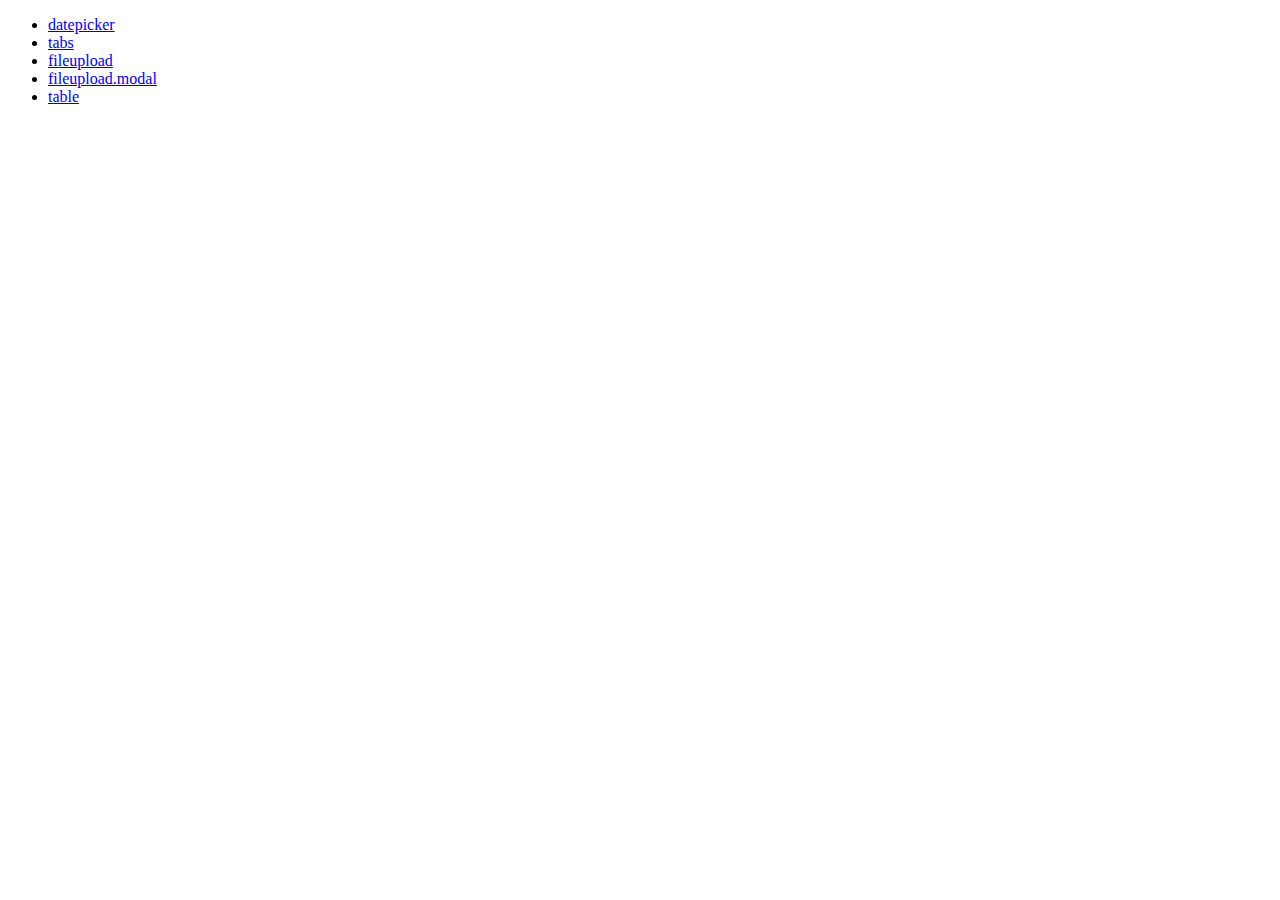
==== WebRoot/index.html @ 8f7e21c0 "init" ====
<!DOCTYPE html>
<html>
<head lang="en">
    <meta charset="UTF-8">
    <title>AngularJs-Demo</title>
</head>
<body>

<ul>
    <li><a href="application/datepicker/index.jsp">datepicker</a></li>
    <li><a href="application/tabs/index.jsp">tabs</a></li>
    <li><a href="application/fileupload/index.jsp">fileupload</a></li>
    <li><a href="application/fileupload-modal/index.jsp">fileupload.modal</a></li>
    <li><a href="application/table/index.jsp">table</a></li>
</ul>

</body>
</html>
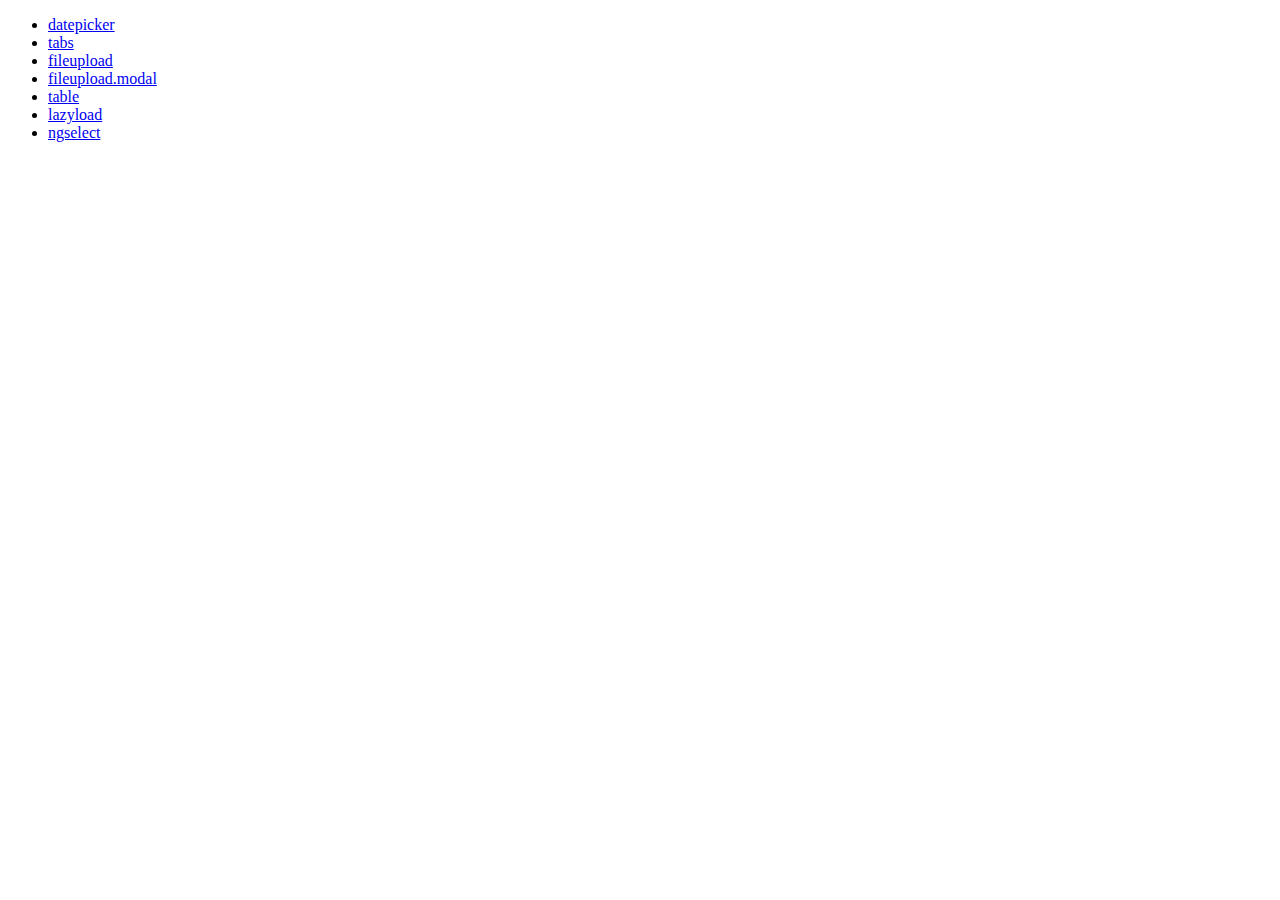
==== commit 44739524: "自定义 select 指令 demo" ====
--- a/WebRoot/index.html
+++ b/WebRoot/index.html
@@ -12,6 +12,8 @@
     <li><a href="application/fileupload/index.jsp">fileupload</a></li>
     <li><a href="application/fileupload-modal/index.jsp">fileupload.modal</a></li>
     <li><a href="application/table/index.jsp">table</a></li>
+    <li><a href="application/lazyload/index.jsp">lazyload</a></li>
+    <li><a href="application/ngselect/index.jsp">ngselect</a></li>
 </ul>
 
 </body>
